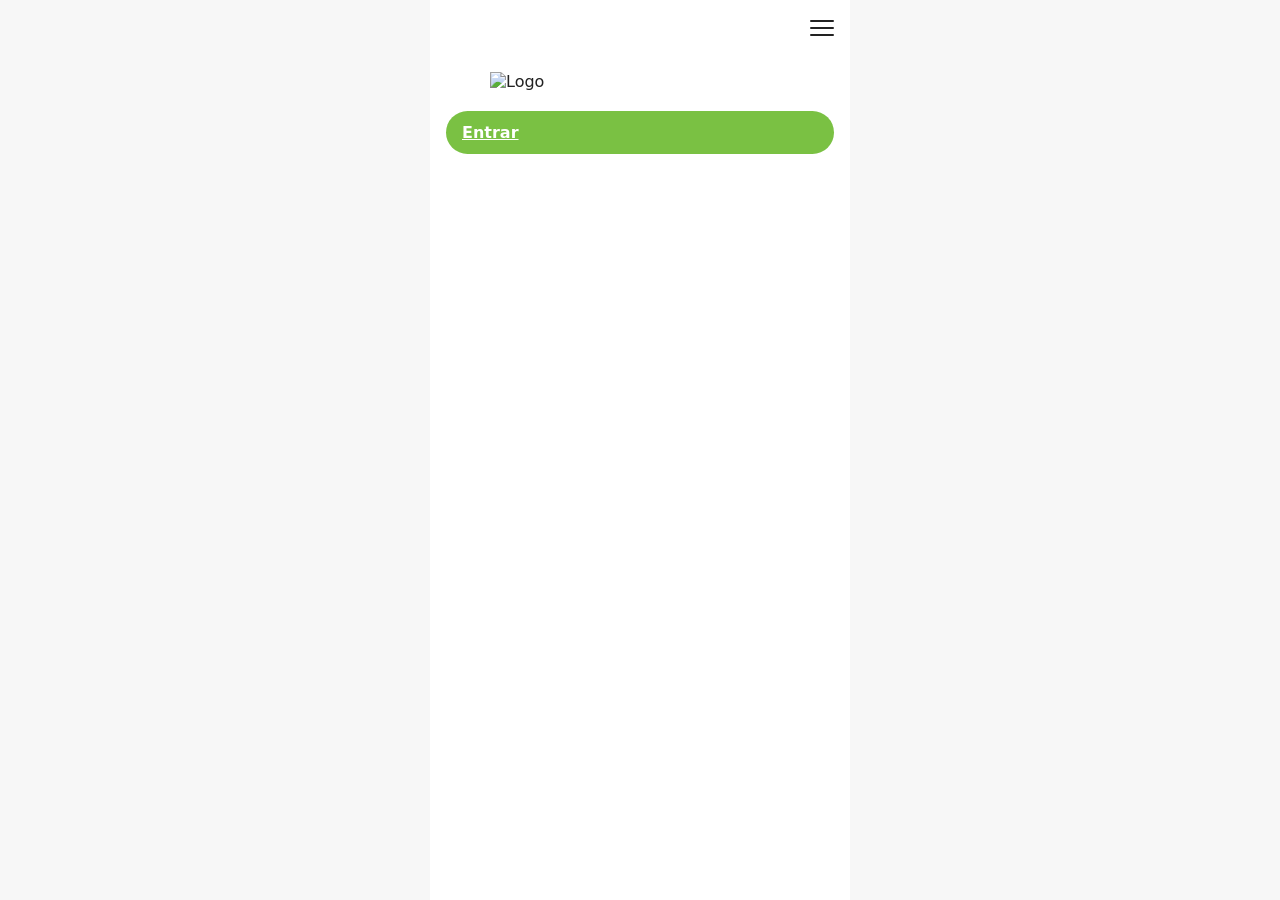
==== index.html @ b93b199c "Add files via upload" ====
<!DOCTYPE html>
<html lang="pt-BR">
<head>
  <meta charset="UTF-8">
  <meta name="viewport" content="width=device-width, initial-scale=1.0">
  <title>Página Inicial</title>
  <link rel="stylesheet" href="style.css">
</head>
<body>
  <div class="screen">
    <!-- Cabeçalho -->
    <header class="header">
      <!-- Se quiser um menu hambúrguer depois -->
      <div class="hamburger"></div>
    </header>

    <!-- Conteúdo principal -->
    <main class="main">
      <!-- Logo centralizado e maior -->
      <img src="assets/logo1.png" alt="Logo" class="logo-big">

      <!-- Botão abaixo do logo -->
      <div class="button-container">
        <a href="login.html" class="btn">Entrar</a>
      </div>
    </main>
  </div>
</body>
</html>
---- style.css ----
/* =========
   Estilos globais do app
   ========= */
:root {
  --app-green: #7ac143;       /* TROCADO pela cor verde do seu Figma */
  --app-green-dark: #5ea530;  /* Sombra/hover da cor principal */
  --text: #222;
  --muted: #666;
  --bg: #f7f7f7;
  --surface: #ffffff;
  --danger: #cc3333;
}

/* IMPORTAÇÃO DE FONTE DO GOOGLE FONTS 
   https://fonts.google.com, copie o <link> e cole no <head> das páginas
   - Ex.: <link href="https://fonts.googleapis.com/css2?family=Poppins:wght@400;600&display=swap" rel="stylesheet">
*/
* { box-sizing: border-box; }

html, body {
  margin: 0;
  padding: 0;
  background: var(--bg);
  color: var(--text);
  font-family: system-ui, -apple-system, Segoe UI, Roboto, Arial, sans-serif;
}

/* “Moldura” para simular celular */
.screen {
  margin: 0 auto;
  max-width: 420px;  /* largura mobile confortável */
  min-height: 100dvh;
  background: var(--surface);
  display: flex;
  flex-direction: column;
}

/* Cabeçalho simples com “hamburger” (decorativo) */
.header {
  display: flex;
  justify-content: flex-end;
  align-items: center;
  height: 56px;
  padding: 0 16px;
}
.hamburger {
  width: 24px;
  height: 2px;
  background: var(--text);
  position: relative;
  border-radius: 2px;
}
.hamburger::before,
.hamburger::after {
  content: "";
  width: 24px;
  height: 2px;
  background: var(--text);
  position: absolute;
  left: 0;
  border-radius: 2px;
}
.hamburger::before { top: -7px; }
.hamburger::after  { top: 7px; }

/* Conteúdo principal */
.main {
  padding: 16px;
  flex: 1;
}

/* Rodapé com “faixa xadrez” */
.footer {
  height: 20px;
  background-image:
    repeating-linear-gradient(90deg, #000 0 16px, var(--app-green) 16px 30px);
  border-bottom-left-radius: 12px;
  border-bottom-right-radius: 12px;
}

/* Utilitários */
.center { text-align: center; }
.mt-8 { margin-top: 32px; }
.mb-8 { margin-bottom: 32px; }
.mt-4 { margin-top: 16px; }
.mb-4 { margin-bottom: 16px; }

.logo {
  display: block;
  margin: 16px auto 8px;
  width: 120px;           /* ajuste conforme SVG/PNG */
  height: auto;
}

h1, h2, h3 { margin: 8px 0; }
h1 { font-size: 24px; }
h2 { font-size: 20px; }
p { color: var(--muted); line-height: 1.5; }

/* Botões */
.btn {
  display: block;
  width: 100%;
  padding: 12px 16px;
  border: 0;
  border-radius: 999px;    /* “pílula” */
  background: var(--app-green);
  color: #fff;
  font-weight: 600;
  cursor: pointer;
  transition: background .2s ease;
}
.btn:hover { background: var(--app-green-dark); }
.btn.link {
  background: transparent;
  color: var(--muted);
  text-decoration: underline;
  border-radius: 0;
}

/* Inputs */
.input, .textarea, .file {
  width: 100%;
  padding: 12px 14px;
  border: 2px solid #e5e5e5;
  border-radius: 12px;
  background: #fff;
  outline: none;
  font-size: 16px;
}
.input:focus, .textarea:focus, .file:focus {
  border-color: var(--app-green);
}
.textarea { min-height: 120px; resize: vertical; }

/* Cartões / listas */
.card {
  background: #fff;
  border: 1px solid #eee;
  border-radius: 12px;
  padding: 12px;
  box-shadow: 0 1px 3px rgba(0,0,0,.04);
}
.list { display: grid; gap: 12px; }

/* Item de tarefa na lista */
.task {
  display: grid;
  grid-template-columns: 72px 1fr;
  gap: 12px;
  align-items: start;
}
.task img {
  width: 72px;
  height: 72px;
  object-fit: cover;
  border-radius: 8px;
  border: 1px solid #ddd;
}
.task h3 { margin: 0; font-size: 16px; color: var(--text); }
.task p  { margin: 6px 0 0; font-size: 14px; }

/* Botões pequenos */
.actions {
  display: flex; gap: 8px; margin-top: 8px;
}
.btn-small {
  padding: 8px 12px;
  border-radius: 10px;
  background: #efefef;
  color: #333;
  border: 0;
  cursor: pointer;
}
.btn-danger { background: var(--danger); color: #fff; }

/* Logo maior na tela inicial */
.logo-big {
  width: 300px;   /* aumenta o tamanho do logo */
  max-width: 80%;
  margin: 0 auto 20px;
  display: block;
}

/* ====== Estilo específico para atividade (atividade.html) ====== */
.activity-header {
  text-align: center;       /* centraliza imagem e título */
  margin-bottom: 20px;      /* espaçamento abaixo da imagem */
}

.activity-img {
  width: 100%;              /* ocupa toda a largura do container */
  max-width: 100%;
  height: auto;             /* mantém proporção da imagem */
  display: block;
  margin: 30px auto 12px;      /* centraliza e adiciona margem inferior */
  object-fit: cover;        /* mantém proporção, cortando se necessário */
  border-radius: 12px;      /* cantos arredondados */
}

.activity-title {
  font-weight: 700;         /* negrito */
  font-size: 24px;
  margin: 0;
}

.book-img {
  width: 200px;        /* mantém o tamanho que estava */
  height: auto;
  display: block;
  margin: 16px auto;   /* centraliza */
  border-radius: 12px; /* cantos arredondados */
  object-fit: cover;
}

.menu {
  display: none;
  position: absolute;
  top: 60px;
  right: 10px;
  background: #fff;
  padding: 12px;
  border-radius: 12px;
  box-shadow: 0 4px 8px rgba(0,0,0,0.2);
  z-index: 1000;
}

.menu.active {
  display: block;
}

.menu ul {
  list-style: none;
  margin: 0;
  padding: 0;
}

.menu li {
  margin: 8px 0;
}

.menu a, .menu button {
  text-decoration: none;
  color: var(--text);
  font-size: 16px;
  background: none;
  border: none;
  cursor: pointer;
}
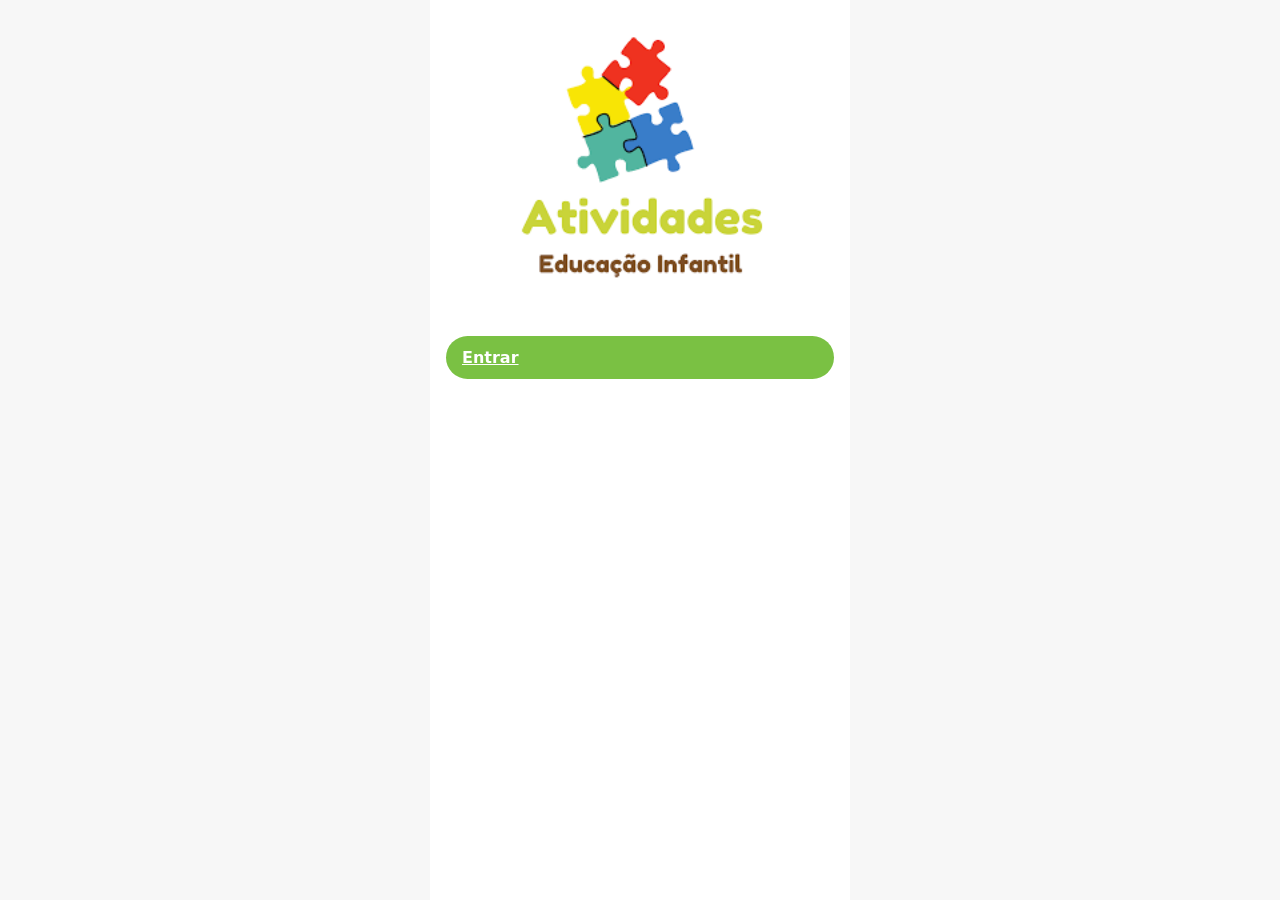
==== commit 47623396: "Fix HTML formatting and remove unnecessary comments" ====
--- a/index.html
+++ b/index.html
@@ -9,10 +9,6 @@
 <body>
   <div class="screen">
     <!-- Cabeçalho -->
-    <header class="header">
-      <!-- Se quiser um menu hambúrguer depois -->
-      <div class="hamburger"></div>
-    </header>
 
     <!-- Conteúdo principal -->
     <main class="main">
--- a/style.css
+++ b/style.css
@@ -28,11 +28,13 @@
 /* “Moldura” para simular celular */
 .screen {
   margin: 0 auto;
+  width: 100%;
   max-width: 420px;  /* largura mobile confortável */
   min-height: 100dvh;
   background: var(--surface);
   display: flex;
   flex-direction: column;
+  overflow: hidden;
 }
 
 /* Cabeçalho simples com “hamburger” (decorativo) */
@@ -72,10 +74,10 @@
 /* Rodapé com “faixa xadrez” */
 .footer {
   height: 20px;
+  width: 100%;
+  flex-shrink: 0;
   background-image:
     repeating-linear-gradient(90deg, #000 0 16px, var(--app-green) 16px 30px);
-  border-bottom-left-radius: 12px;
-  border-bottom-right-radius: 12px;
 }
 
 /* Utilitários */
